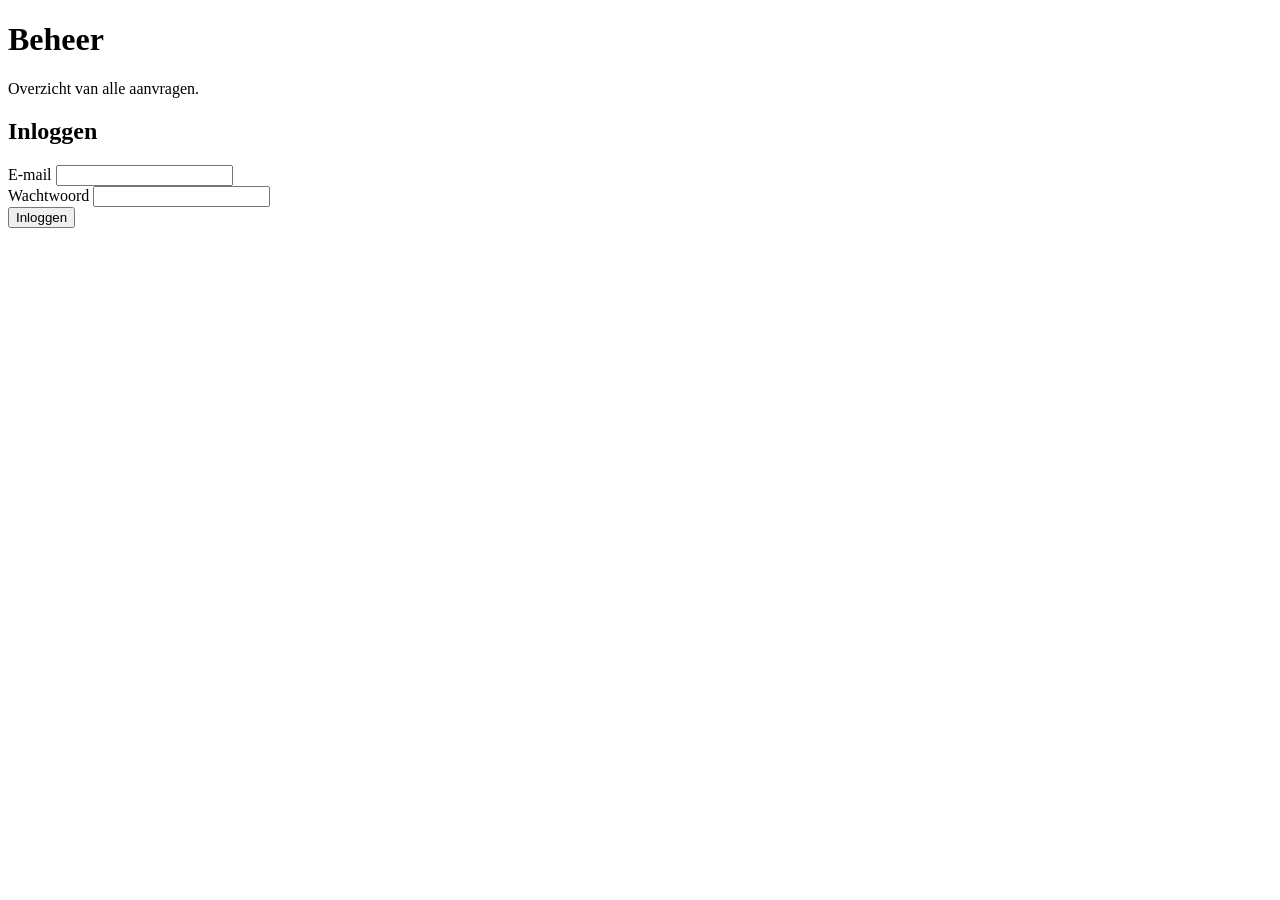
==== BoekenAfspraak.Api/wwwroot/admin/index.html @ 7d0bb7b9 "ilk surum" ====
<!DOCTYPE html>
<html lang="nl">
<head>
<meta charset="UTF-8">
<meta name="viewport" content="width=device-width, initial-scale=1, viewport-fit=cover">
<title>Beheer — afspraken</title>
<link rel="preconnect" href="https://fonts.googleapis.com">
<link rel="preconnect" href="https://fonts.gstatic.com" crossorigin>
<link href="https://fonts.googleapis.com/css2?family=Fraunces:opsz,wght@9..144,400;9..144,500;9..144,600&family=Public+Sans:wght@400;500;600;700&display=swap" rel="stylesheet">
<link rel="stylesheet" href="/style.css">
<style>
  main.wide { max-width: 920px; }
  .toolbar { display: flex; gap: 10px; align-items: center; flex-wrap: wrap; margin-bottom: 16px; }
  .toolbar select { width: auto; }
</style>
</head>
<body>

<div class="hero">
  <div class="hero-inner">
    <h1>Beheer</h1>
    <p>Overzicht van alle aanvragen.</p>
  </div>
</div>

<main class="wide">
  <div class="card" id="login-card">
    <h2>Inloggen</h2>
    <div class="field" id="f-email">
      <label for="email">E-mail</label>
      <input type="email" id="email" autocomplete="username">
    </div>
    <div class="field" id="f-password">
      <label for="password">Wachtwoord</label>
      <input type="password" id="password" autocomplete="current-password">
    </div>
    <div class="form-err" id="login-err"></div>
    <button class="submit-btn" id="login-btn">Inloggen</button>
  </div>

  <div class="card" id="panel-card" style="display:none;">
    <div class="toolbar">
      <h2 style="margin-right:auto;">Afspraken</h2>
      <select id="status-filter">
        <option value="">Alle statussen</option>
        <option value="Confirmed">Bevestigd</option>
        <option value="Cancelled">Geannuleerd</option>
      </select>
      <button class="btn-secondary" id="export-btn">Exporteer CSV</button>
      <button class="btn-secondary" id="logout-btn">Uitloggen</button>
    </div>
    <div class="table-wrap">
      <table class="admin-table" id="table">
        <thead>
          <tr>
            <th>Datum</th><th>Tijd</th><th>Status</th><th>Naam</th><th>Adres</th>
            <th>E-mail</th><th>Telefoon</th><th>Aantal</th><th>Prijs</th><th>Verzet</th><th></th>
          </tr>
        </thead>
        <tbody id="table-body"></tbody>
      </table>
    </div>
  </div>
</main>

<script src="/admin/admin.js"></script>
</body>
</html>
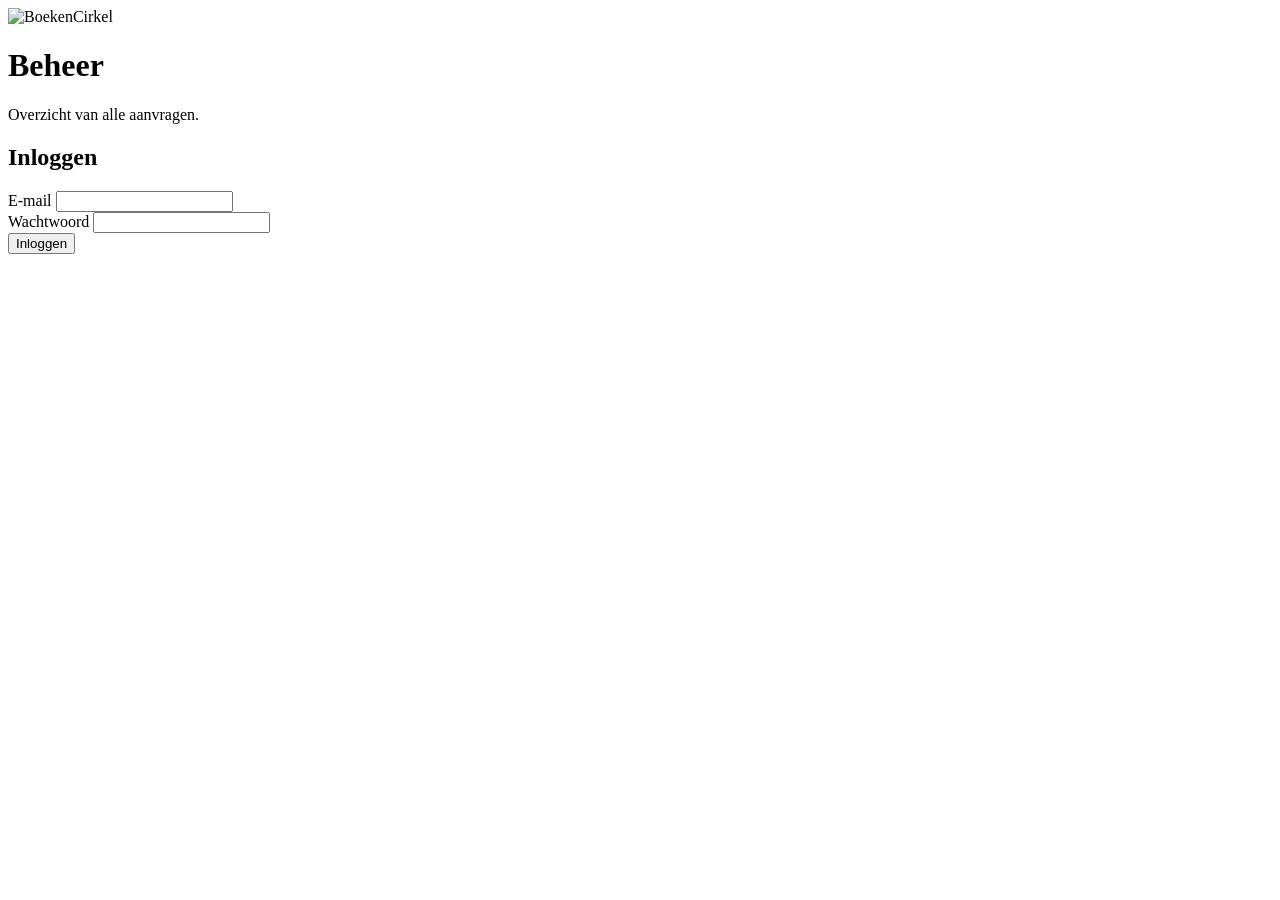
==== commit 5beccfbd: "feat: logo, favicon, watermark en seniorvriendelijke UI-update - Voegt favicon en apple-touch-icon t" ====
--- a/BoekenAfspraak.Api/wwwroot/admin/index.html
+++ b/BoekenAfspraak.Api/wwwroot/admin/index.html
@@ -4,10 +4,12 @@
 <meta charset="UTF-8">
 <meta name="viewport" content="width=device-width, initial-scale=1, viewport-fit=cover">
 <title>Beheer — afspraken</title>
+<link rel="icon" href="/favicon.ico" sizes="any">
+<link rel="apple-touch-icon" href="/images/apple-touch-icon-180.png">
 <link rel="preconnect" href="https://fonts.googleapis.com">
 <link rel="preconnect" href="https://fonts.gstatic.com" crossorigin>
 <link href="https://fonts.googleapis.com/css2?family=Fraunces:opsz,wght@9..144,400;9..144,500;9..144,600&family=Public+Sans:wght@400;500;600;700&display=swap" rel="stylesheet">
-<link rel="stylesheet" href="/style.css">
+<link rel="stylesheet" href="/style.css?v=20260923-2">
 <style>
   main.wide { max-width: 920px; }
   .toolbar { display: flex; gap: 10px; align-items: center; flex-wrap: wrap; margin-bottom: 16px; }
@@ -18,6 +20,7 @@
 
 <div class="hero">
   <div class="hero-inner">
+    <img class="hero-logo" src="/images/logo-full.png" alt="BoekenCirkel">
     <h1>Beheer</h1>
     <p>Overzicht van alle aanvragen.</p>
   </div>
